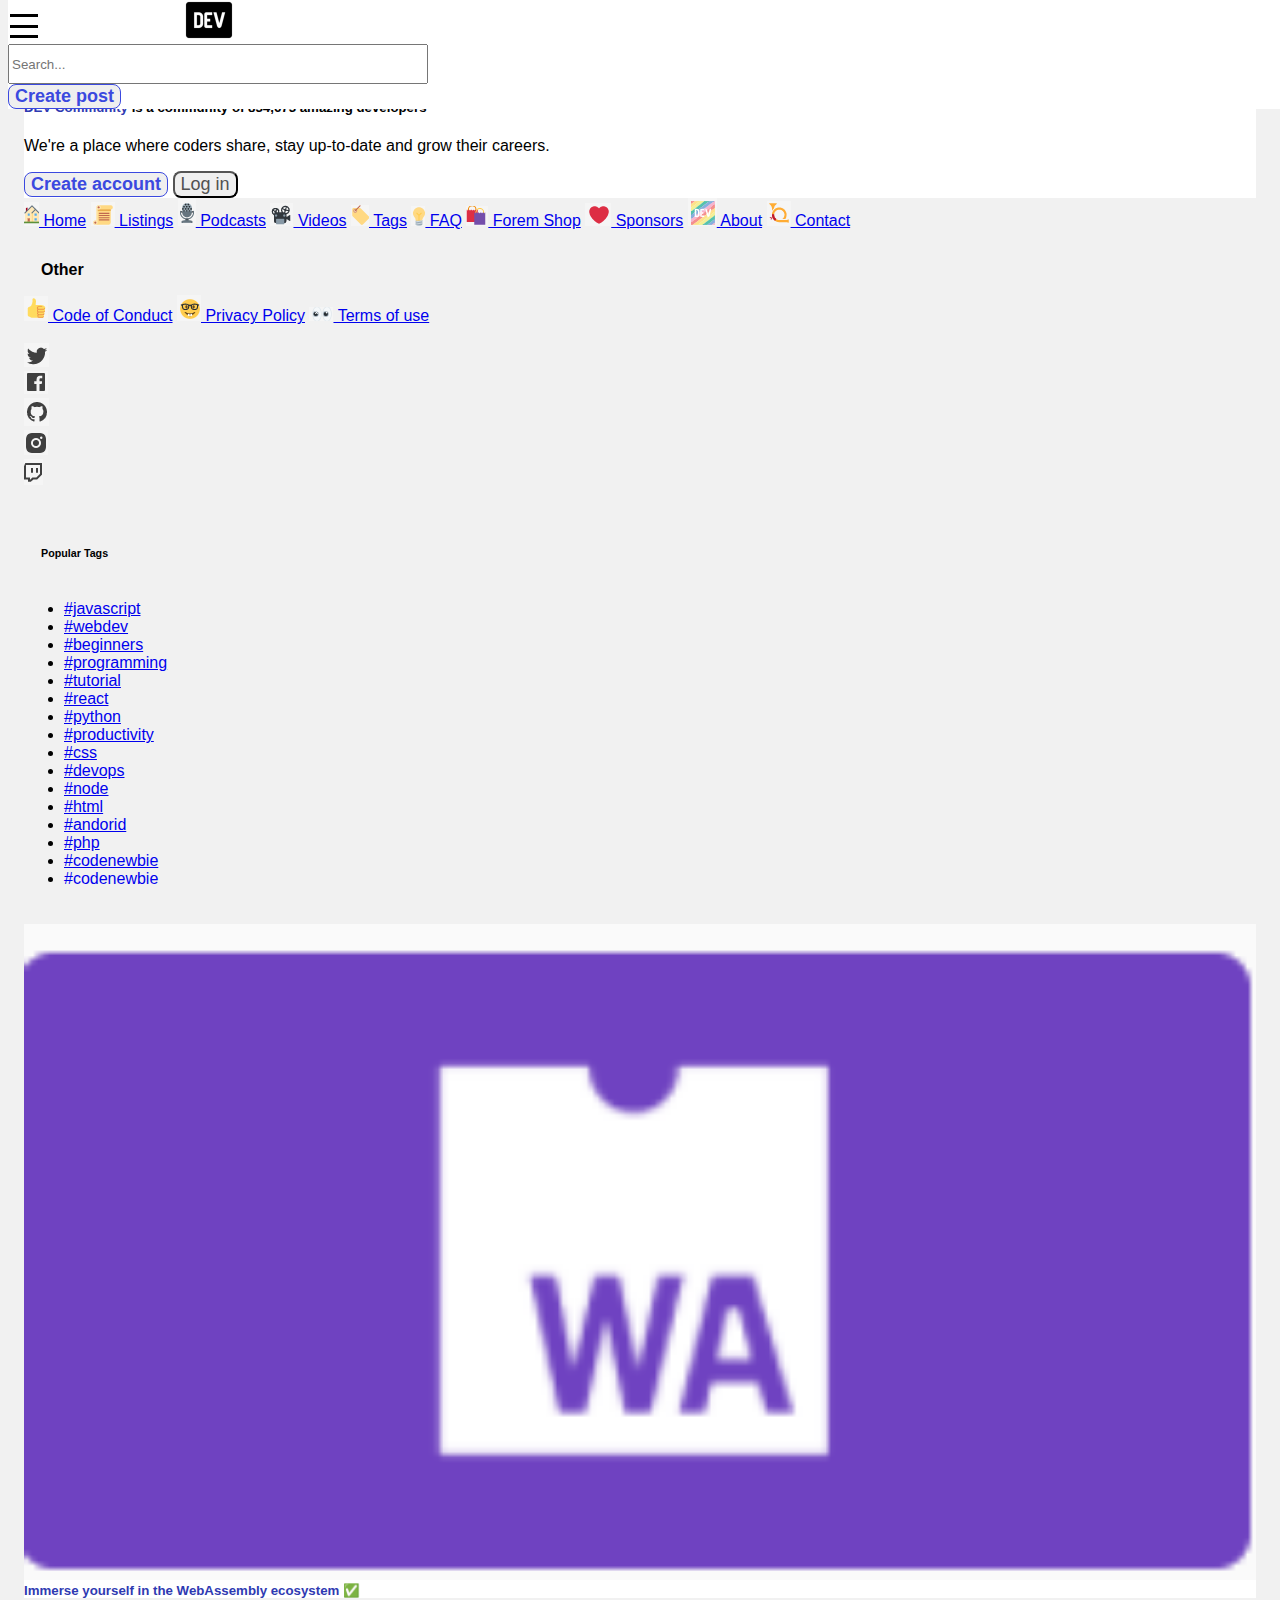
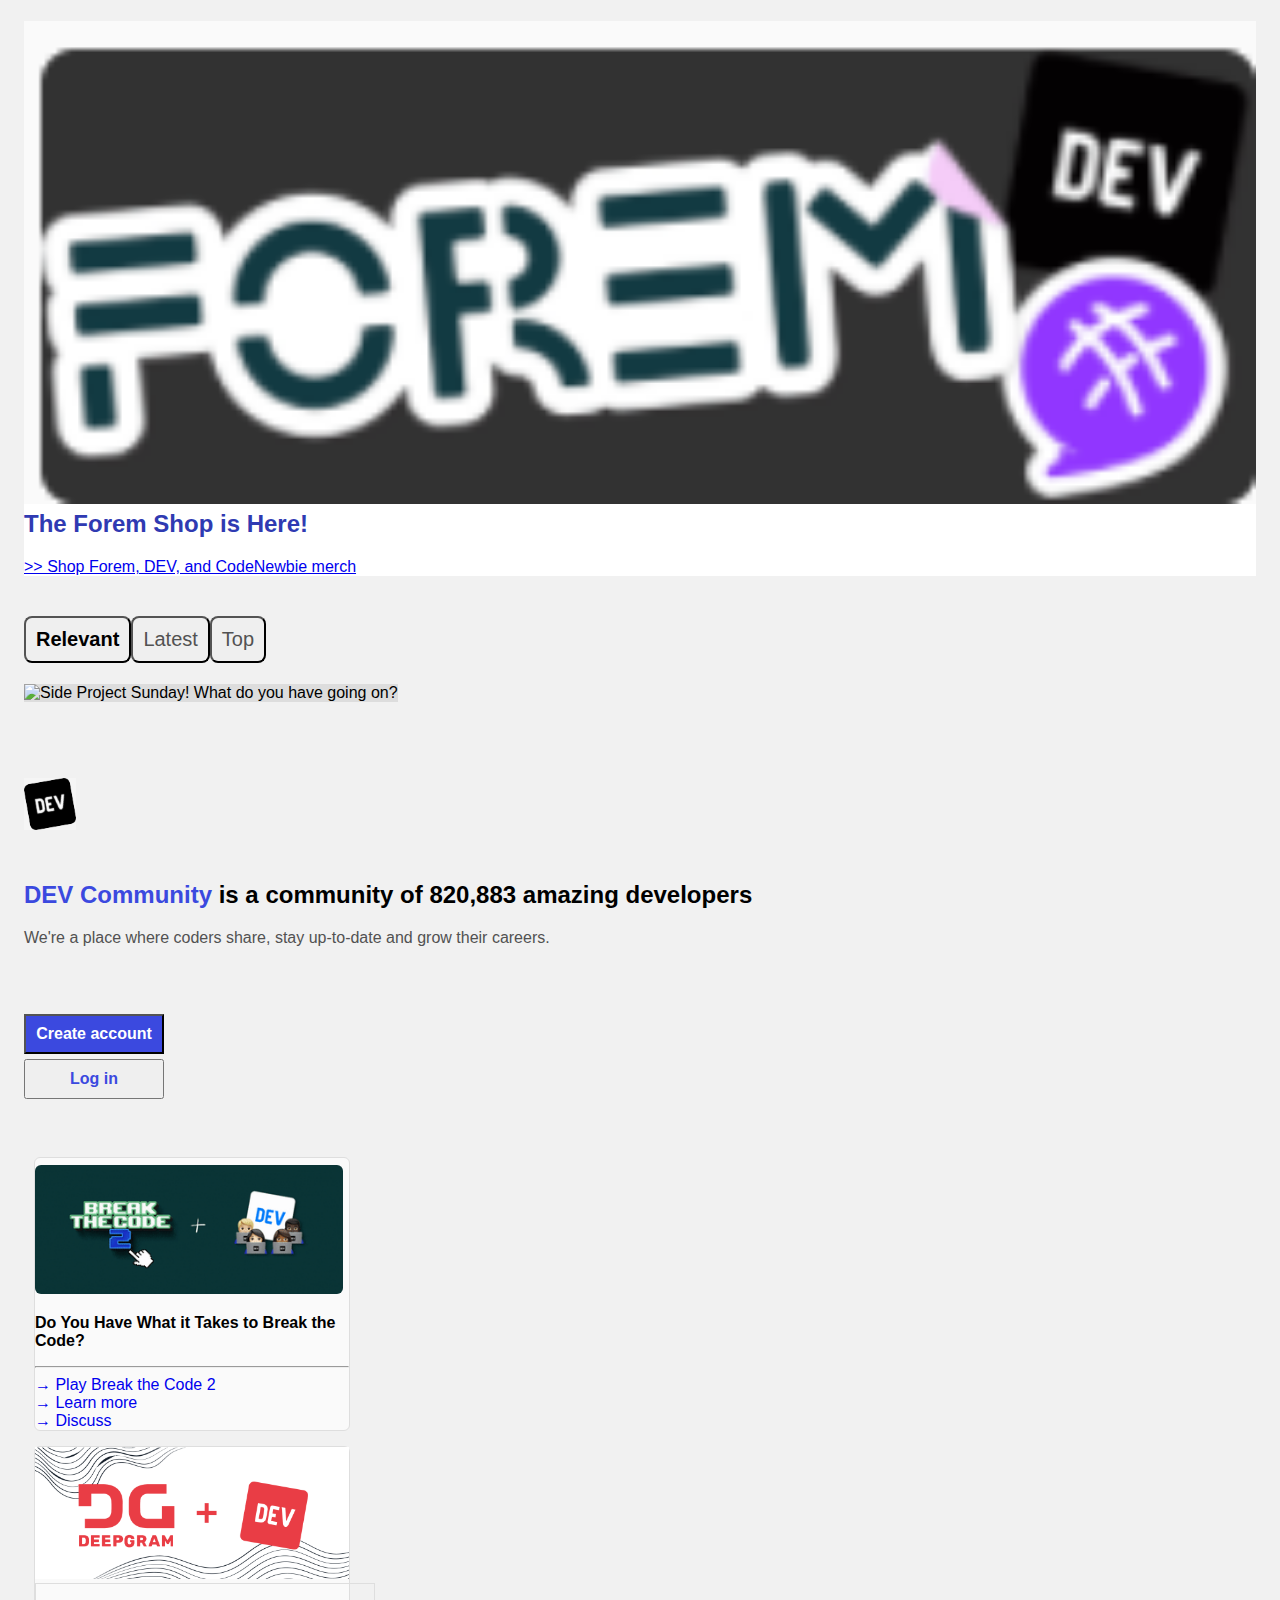
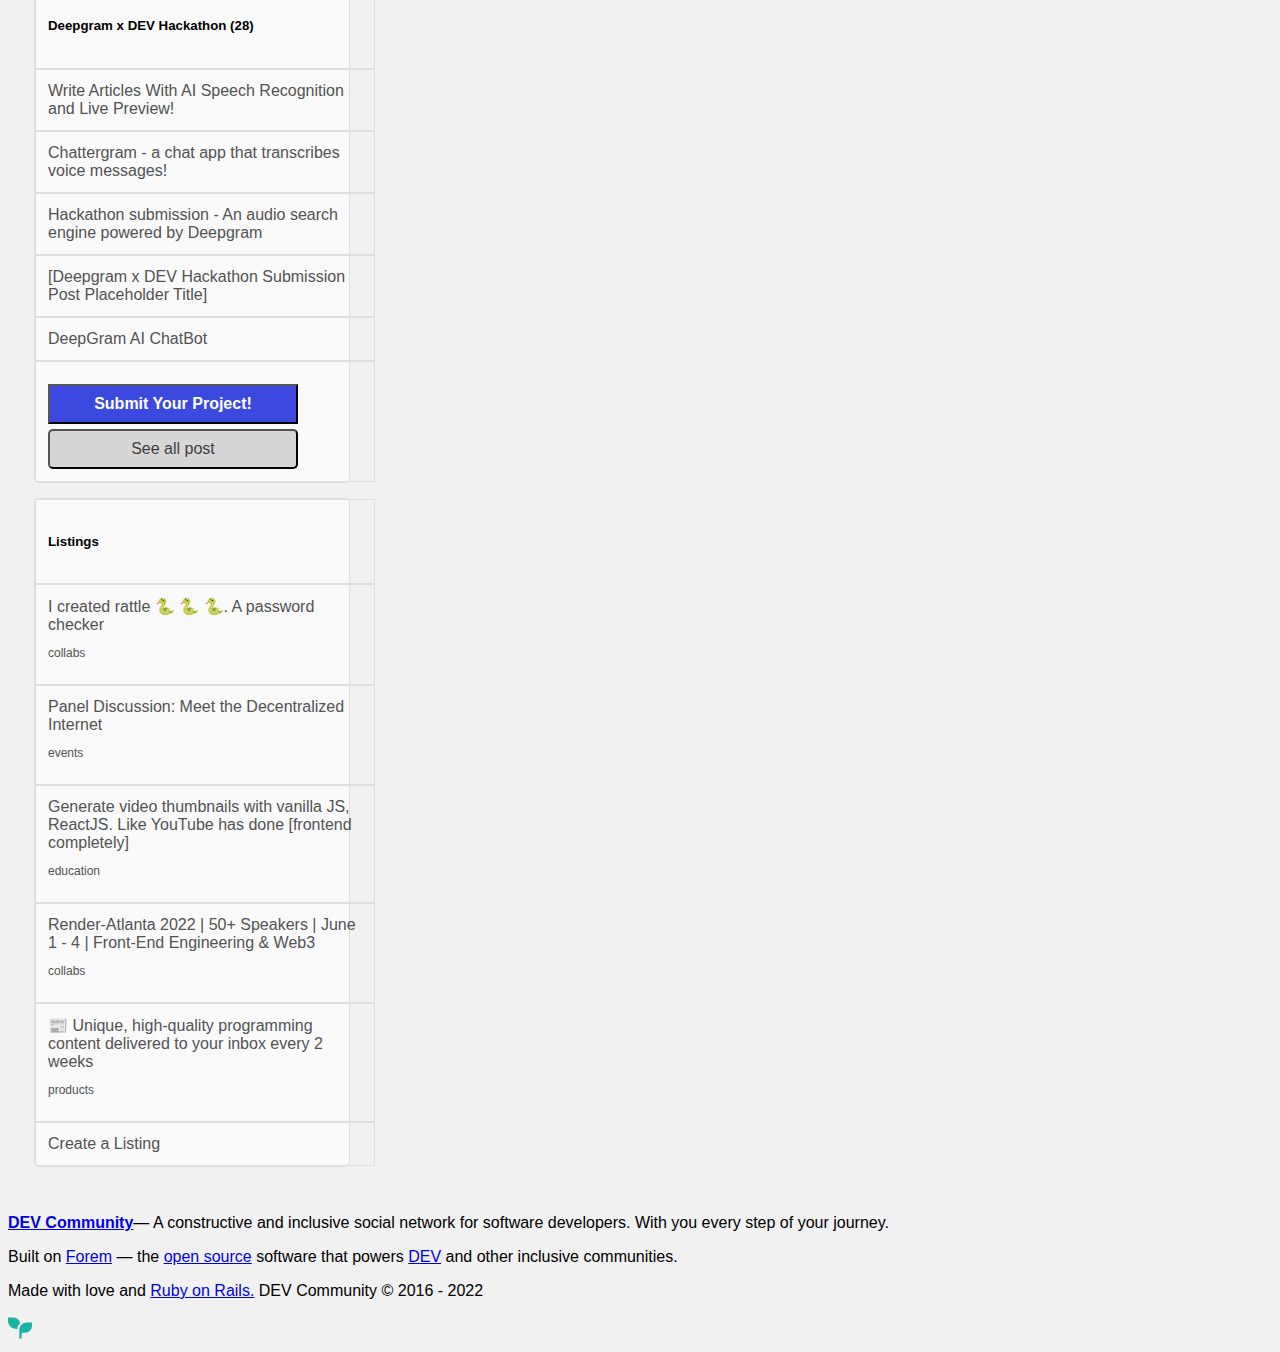
==== index.html @ ad84e65c "Ultimos cambios" ====
<!DOCTYPE html>
<html lang="es">

<head>
  <meta charset="UTF-8" />
  <meta http-equiv="X-UA-Compatible" content="IE=edge" />
  <meta name="viewport" content="width=device-width, initial-scale=1.0" />
  <link href="https://cdn.jsdelivr.net/npm/bootstrap@5.1.3/dist/css/bootstrap.min.css" rel="stylesheet"
    integrity="sha384-1BmE4kWBq78iYhFldvKuhfTAU6auU8tT94WrHftjDbrCEXSU1oBoqyl2QvZ6jIW3" crossorigin="anonymous" />
  <link rel="stylesheet" href="./css/styles.css" />
  <link rel="icon" type="image/x-icon"
    href="https://res.cloudinary.com/practicaldev/image/fetch/s--E8ak4Hr1--/c_limit,f_auto,fl_progressive,q_auto,w_32/https://dev-to.s3.us-east-2.amazonaws.com/favicon.ico">
  <title>DEV Community 👩‍💻👨‍💻</title>

</head>

<body>
  <header>
    <nav class="navbar navbar-default navbar-fixed-top">
      <div class="container-fluid">


        <a href="#"><img class="d-block d-sm-none" src="img/MenuHam.png"></a>
        <a class="navbar-brand" href="index.html"><img id="LogoNB" src="img/LogoNB.png"></a>

        <form class="d-flex me-auto">
          <input class="form-control d-none d-lg-block" id="FSearch" type="search" placeholder="Search..."
            aria-label="Search">
        </form>

        <form class="d-flex">
          <!-- <button id="LoginNB" class="btn FGray d-none d-xl-block" type="submit">Log in</button> -->
          <button id="CreatePost" class="btn FBold" type="button">Create post</button>
        </form>
      </div>
    </nav>
    <br><br>
  </header>


  <main class="container">
    <div class="row">
      <!--inicio Noemi-->
      <aside class="col col-3 d-none d-md-block">
        <!-- <div class="card w-75"> -->
        <br>
        <div class="p-2 mb-3  cardColor rounded">
          <div class="card-body">
            <h5 class="card-title">
              <a href="/" class="font-pcolor">
                <strong>DEV Community</strong></a>
              <strong>is a community of 834,673 amazing developers</strong>
            </h5>
            <p class="card-text">
              We're a place where coders share, stay up-to-date and grow their
              careers.
            </p>

            <div class="d-grid gap-2">
              <button id="CreateAs" class="btn FBold" type="submit">Create account</button>
              <button id="LoginNB" class="btn FGray" type="submit">Log in</button>
            </div>
          </div>
        </div>
        <nav class="nav flex-column">
          <a class="nav-link list-group-item-action SideIC" href="#"><img class="icon" src="./img/home.png"> Home</a>
          <a class="nav-link list-group-item-action SideIC" href="#"><img class="icon" src="./img/listings.png">
            Listings</a>
          <a class="nav-link list-group-item-action SideIC" href="#"><img class="icon" src="./img/podcasts.png">
            Podcasts</a>
          <a class="nav-link list-group-item-action SideIC" href="#"><img class="icon" src="./img/videos.png">
            Videos</a>
          <a class="nav-link list-group-item-action SideIC" href="#"><img class="icon" src="./img/tags.png"> Tags</a>
          <a class="nav-link list-group-item-action SideIC" href="#"><img class="icon" src="./img/FAQ.png"> FAQ</a>
          <a class="nav-link list-group-item-action SideIC" href="#"><img class="icon" src="./img/forem.png"> Forem
            Shop</a>
          <a class="nav-link list-group-item-action SideIC" href="#"><img class="icon" src="./img/sponsors.png">
            Sponsors</a>
          <a class="nav-link list-group-item-action SideIC" href="#"><img class="icon" src="./img/about.png"> About</a>
          <a class="nav-link list-group-item-action SideIC" href="#"><img class="icon" src="./img/contact.png">
            Contact</a>
        </nav>

        <nav class="nav flex-column">
          <p class="MTR"><strong>Other</strong></p>
          <a class="nav-link list-group-item-action SideIC" href="#"><img class="icon" src="./img/code_conduct.png">
            Code of Conduct</a>
          <a class="nav-link list-group-item-action SideIC" href="#"><img class="icon" src="./img/provacy-policy.png">
            Privacy Policy</a>
          <a class="nav-link list-group-item-action SideIC" href="#"><img class=" icon" src="./img/terms-of-use.png">
            Terms of use</a>
        </nav>
        <br>
        <div class="row d-flex justify-content-center">
          <div class="col-2 align-self-start">
            <li class="socialMedia"><img class="icon-sm" src="./img/twitter.png"><a href="#"></a></li>
          </div>
          <div class="col-2 align-self-center">
            <li class="socialMedia"><img class="icon-sm" src="./img/facebook.png"><a href="#"></a></li>
          </div>
          <div class="col-2 align-self-end">
            <li class="socialMedia"><img class="icon-sm" src="./img/git.png"><a href="#"></a></li>
          </div>
          <div class="col-2 align-self-end">
            <li class="socialMedia"><img class="icon-sm" src="./img/instagram.png"><a href="#"></a></li>
          </div>
          <div class="col-2 align-self-end">
            <li class="socialMedia"><img class="icon-sm" src="./img/twitch.png"><a href="#"></a></li>
          </div>
        </div>
        <br>

        <h6 class="MTR"><strong>Popular Tags</strong></h6>
        <div class="overflow list-group">
          <ul class="list-unstyled fw-normal pb-1 small">
            <li><a class="nav-link list-group-item-action SideIC" href="#">#javascript</a></li>
            <li><a class="nav-link list-group-item-action SideIC" href="#">#webdev</a></li>
            <li><a class="nav-link list-group-item-action SideIC" href="#">#beginners</a></li>
            <li><a class="nav-link list-group-item-action SideIC" href="#">#programming</a></li>
            <li><a class="nav-link list-group-item-action SideIC" href="#">#tutorial</a></li>
            <li><a class="nav-link list-group-item-action SideIC" href="#">#react</a></li>
            <li><a class="nav-link list-group-item-action SideIC" href="#">#python</a></li>
            <li><a class="nav-link list-group-item-action SideIC" href="#">#productivity</a></li>
            <li><a class="nav-link list-group-item-action SideIC" href="#">#css</a></li>
            <li><a class="nav-link list-group-item-action SideIC" href="#">#devops</a></li>
            <li><a class="nav-link list-group-item-action SideIC" href="#">#node</a></li>
            <li><a class="nav-link list-group-item-action SideIC" href="#">#html</a></li>
            <li><a class="nav-link list-group-item-action SideIC" href="#">#andorid</a></li>
            <li><a class="nav-link list-group-item-action SideIC" href="#">#php</a></li>
            <li><a class="nav-link list-group-item-action SideIC" href="#">#codenewbie</a></li>
            <li><a class="nav-link list-group-item-action SideIC" href="#">#codenewbie</a></li>
            <li><a class="nav-link list-group-item-action SideIC" href="#">#aws</a></li>
            <li><a class="nav-link list-group-item-action SideIC" href="#">#typescript</a></li>
            <li><a class="nav-link list-group-item-action SideIC" href="#">#android</a></li>
            <li><a class="nav-link list-group-item-action SideIC" href="#">#java</a></li>
            <li><a class="nav-link list-group-item-action SideIC" href="#">#github</a></li>
            <li><a class="nav-link list-group-item-action SideIC" href="#">#news</a></li>
            <li><a class="nav-link list-group-item-action SideIC" href="#">#php</a></li>
            <li><a class="nav-link list-group-item-action SideIC" href="#">#testing</a></li>
            <li><a class="nav-link list-group-item-action SideIC" href="#">#linux</a></li>
            <li><a class="nav-link list-group-item-action SideIC" href="#">#security</a></li>
            <li><a class="nav-link list-group-item-action SideIC" href="#">#showdev</a></li>
            <li><a class="nav-link list-group-item-action SideIC" href="#">#go</a></li>
            <li><a class="nav-link list-group-item-action SideIC" href="#">#cloud</a></li>
            <li><a class="nav-link list-group-item-action SideIC" href="#">#database</a></li>
          </ul>
          </nav>
        </div>
        <br>
        <div class="p-2 mb-3  cardColor rounded">
          <div class="card-body">
            <h5 class="card-title">
              <img class="aside-image" src="./img/wa.png">
              <a href="/" class="font-pcolor"><strong>Immerse yourself in the WebAssembly ecosystem ✅</strong></a>
            </h5>
          </div>
        </div>

        <div class="p-2 mb-3  cardColor rounded">
          <div class="card-body">
            <h2 class="card-subtitle">
              <img class="aside-image" src="./img/forem-dev.png">
              <a href="/" class="font-pcolor"><strong>The Forem Shop is Here!</strong></a>
            </h2>
            <a href="https://shop.forem.com">&gt;&gt; Shop Forem, DEV, and CodeNewbie merch</a>
          </div>
        </div>



      </aside>
      <!--FIN Noemi-->

      <!--Inicio Luis-->
      <div class="col col-xl-6 col-md-9 col-sm-12">

        <div class="row"><br></div>

        <!-- Botones superiores -->
        <div class="row">
          <div class="Top3">

            <button type="button" class="btn btn-sm FBold MenuTop">Relevant</button>
            <button type="button" class="btn btn-sm FGray MenuTop">Latest</button>
            <button type="button" class="btn btn-sm FGray MenuTop">Top</button>
          </div>
        </div>

        <div class="row">

          <img class="crayons-article__cover__image__feed" src="https://res.cloudinary.com/practicaldev/image/fetch/s--l4o-eB16--/c_imagga_scale,f_auto,fl_progressive,h_420,q_auto,w_1000/https://dev-to-uploads.s3.amazonaws.com/uploads/articles/s2o4euozdm7cgdyhd321.png" width="650" height="275" alt="Side Project Sunday! What do you have going on?" style="background-color: rgb(221, 221, 221);">
        </div>

        
        <!-- Fin Botones superiores -->
      <!--Inicio Listar post desde firebase-->
        <div class="row" id="post-card-author">  
        </div>
        <!--Fin Listar post desde firebase-->

        <div class="row"><br><br></div>

        <div class="row">
          <div id="LogoT"><img id="LogoTilt" src="img/LogoTilt.png" /></div>
          <div id="TextJoin">
            <h2 class="FBold"><a href="#" class="LinkBlue">DEV Community</a> is a community of 820,883 amazing
              developers</h2>
            <p class="FGray">We're a place where coders share, stay up-to-date and grow their careers.</p>
          </div>
        </div>

        <div class="row justify-content-center">
          <button type="button" class="btn btn-sm CreateA">Create account</button>
        </div>

        <div class="row justify-content-center">
          <button type="button" class="btn btn-sm" id="Login">Log in</button>
        </div>      
      </div>
   

      <!-- Sidebar Derecho -->
      <aside class="col col-3 d-none d-xl-block">
        <div class="row"><br></div>

        <div class="row">
          <div class="Box">
            <img id="Animation" src="img/Animation.gif">
            <p class="FBold">Do You Have What it Takes to Break the Code?</p>
            <hr>
            <a href="#" class="LinksAnimation"> → Play Break the Code 2 </a><br>
            <a href="#" class="LinksAnimation"> → Learn more </a><br>
            <a href="#" class="LinksAnimation"> → Discuss </a>
          </div>
        </div>

        <div class="row">
          <div class="Box2">
            <div><img id="Deepgram" src="img/Deepgram.png"></div>
            <div class="BoxDiv">
              <h5 class="FBold"><a id="LinkDeepgram" href="#">Deepgram x DEV Hackathon (28)</a></h5>
            </div>
            <div class="BoxDivW"><a id="LinksBoxes" href="#">Write Articles With AI Speech Recognition and Live
                Preview!</a></div>
            <div class="BoxDivW"><a id="LinksBoxes" href="#"> Chattergram - a chat app that transcribes voice messages!
              </a></div>
            <div class="BoxDivW"><a id="LinksBoxes" href="#"> Hackathon submission - An audio search engine powered by
                Deepgram </a></div>
            <div class="BoxDivW"><a id="LinksBoxes" href="#"> [Deepgram x DEV Hackathon Submission Post Placeholder
                Title] </a></div>
            <div class="BoxDivW"><a id="LinksBoxes" href="#"> DeepGram AI ChatBot </a></div>
            <div class="BoxDiv">
              <div class="row justify-content-center">
                <button type="button" class="btn btn-sm CreateA BtnSide">Submit Your Project!</button>
                <button type="button" class="btn btn-sm Save BtnSide">See all post</button>
              </div>
            </div>
          </div>
        </div>

        <div class="row">
          <div class="Box2">
            <div class="BoxDiv">
              <h5 class="FBold">Listings</h5>
            </div>
            <div class="BoxDivW"><a id="LinksBoxes" href="#"> I created rattle 🐍 🐍 🐍. A password checker </a>
              <p class="FGray FS12">collabs</p>
            </div>
            <div class="BoxDivW"><a id="LinksBoxes" href="#"> Panel Discussion: Meet the Decentralized Internet </a>
              <p class="FGray FS12">events</p>
            </div>
            <div class="BoxDivW"><a id="LinksBoxes" href="#"> Generate video thumbnails with vanilla JS, ReactJS. Like
                YouTube has done [frontend completely] </a>
              <p class="FGray FS12">education</p>
            </div>
            <div class="BoxDivW"><a id="LinksBoxes" href="#"> Render-Atlanta 2022 | 50+ Speakers | June 1 - 4 |
                Front-End Engineering & Web3 </a>
              <p class="FGray FS12">collabs</p>
            </div>
            <div class="BoxDivW"><a id="LinksBoxes" href="#"> 📰 Unique, high-quality programming content delivered to
                your inbox every 2 weeks </a>
              <p class="FGray FS12">products</p>
            </div>
            <div class="BoxDivW"><a id="LinksBoxes" href="#"> Create a Listing </a></div>
          </div>
        </div>
      </aside>


  </main>
  <footer>
    <div class="text-center">
      <p><a href="#"><strong>DEV Community</strong></a>— A constructive and inclusive social network for software
        developers. With you every step of your journey.</p>
      <p>Built on <a href="#">Forem</a> — the <a href="#">open source</a> software that powers <a href="#">DEV</a> and
        other inclusive communities.
      <p>

      <p>Made with love and <a href="#">Ruby on Rails.</a> DEV Community © 2016 - 2022</p>
      <a href="https://www.forem.com" target="_blank" rel="noopener"
        class="c-link c-link c-link--block c-link--icon-alone self-center">
        <svg xmlns="http://www.w3.org/2000/svg" width="24" height="24" viewBox="0 0 24 24" fill="none" role="img"
          aria-labelledby="aff04csncdppa2q3rqa1xhrzpj10kjwt" class="crayons-icon crayons-icon--default c-link__icon">
          <title id="aff04csncdppa2q3rqa1xhrzpj10kjwt">Forem logo</title>
          <g clip-path="url(#clip0)" fill="#1AB3A6">
            <path
              d="M4.603 1.438a8.056 8.056 0 017.643 5.478 8.543 8.543 0 00-3.023 5.968H8.054C3.606 12.884 0 9.296 0 4.87V1.468a.03.03 0 01.03-.03h4.573zM23.97 6.515a.03.03 0 01.03.03v2.833c0 4.11-3.354 7.442-7.491 7.442h-2.881v5.726h-2.305V14.53l.022-1.145c.294-3.843 3.526-6.87 7.469-6.87h5.155z">
            </path>
          </g>
          <defs>
            <clipPath id="clip0">
              <path fill="#fff" d="M0 0h24v24H0z"></path>
            </clipPath>
          </defs>
        </svg>

      </a>
  </footer>
  </div>


  <script src="https://cdn.jsdelivr.net/npm/bootstrap@5.1.3/dist/js/bootstrap.bundle.min.js"
    integrity="sha384-ka7Sk0Gln4gmtz2MlQnikT1wXgYsOg+OMhuP+IlRH9sENBO0LRn5q+8nbTov4+1p"
    crossorigin="anonymous"></script>
    <script src="./js/readPosts.js"></script>
    <script src="./js/base.js"></script>
</body>

</html>
---- css/styles.css ----
*{
    font-family: "Roboto", sans-serif;
}

.container{
    /* outline: solid red; */
    padding: 1em;
    min-width:570px;
    width: auto !important;
    width:570px;
}

body{
    background-color: rgb(241 241 241);
}

/* EStilos de NavBar */
.navbar{
    background-color: #ffffff;
    position:fixed;
    width:100%;
    z-index: 1000000;
    top:0;
}

#LogoNB{
    width: 50px;
    margin-left: 140px;
}

#FSearch{
    width: 420px;
    height: 40px;
}

#LoginNB{
    border-radius: 8px;
    font-size: 18px;
    margin-right: 8px;
}

#LoginNB:hover{
    background-color: #ebecfc;
    color: #3b49df;
    text-decoration: underline;
}

#CreatePost{
    border: 1px solid #3b49df;
    border-radius: 8px;
    font-size: 18px;
    color: #3b49df;
    margin-right: 150px;
}

@media (min-width: 570px){
    #CreatePost{
        border: 1px solid #3b49df;
        border-radius: 8px;
        font-size: 18px;
        color: #3b49df;
        margin-right: 0px;
    }
}

#CreatePost:hover{
    background-color:#3b49df ;
    color: #ffffff;
    text-decoration: underline;
}

.Top3{
    width: 632px;
    height: 90px;
    display: flex;
    flex-direction: row;
    flex-wrap: wrap;
    align-items: center;
}

.MenuTop{
    border-radius: 8px;
    padding: 10px;
    font-size: 20px;
}

.MenuTop:hover{
    background-color: #ffffff;
    color: #3b49df;
}

.FBold{
    font-weight: bold;
}

.FGray{
    color: #525252;
}

#ImgTop{
    /* width: 655px; */
    padding: 0px;
}

.card{
    width: 100%;
    min-height: 100px;
    background-color: #ffffff;
    border: 1px solid #dedede;
    border-radius: 8px;
    display: flex;
    flex-direction: column;
    padding: 10px;
    align-items: center;
    margin-bottom: 7px;
}

.CardHead{
    width: 95%;
    height: 35px;
    display: flex;
    flex-direction: row;
}

.ImgTmb{
    width: 35px;
    height: 35px;
    border-radius: 20px;
    border: 1px solid #dedede;
}

.CardTitleHead{
    width: 450px;
    height: 35px;
    padding-left: 7px;
}

.Name{
    font-size: 14px;
    font-weight: bold;
}

.FS12{
    font-size: 12px;
}

.CardBody, .CardFoot{
    margin-top: 10px;
    width: 85%;
}

.ArticleName{
    font-size: 28px;
    font-weight: bold;
}

.LinkArticle{
    text-decoration: none;
    color: #000000;
}

.LinkArticle:hover{
    color: #3b49df;
}

.Hashtags{
    margin-top: 7px;
}

.LinksHashtags{
    text-decoration: none;
    font-size: 14px;
    background-color: #ffffff;
    border: 1px solid #ffffff;
    padding: 3px;
    border-radius: 5px;
}

.LinksHashtags:hover{
    background-color: #ebecfc;
    border: 1px solid #c4c6f6;
}

.CardFoot{
    display: flex;
    flex-direction: row;
    align-items: center;
}

.Reactions{
    height: 20px;
    padding-left: 5px;
    padding-right: 5px;
}

.LinkReactions{
    padding: 3px;
    border-radius: 5px;
    font-size: 13px;
}

.LinkReactions:hover{
    background-color: #f6f6f6;
}

.Spacer{
    height: 20px;
    width: 180px;
}

.Save{
    padding: 3px 10px 3px 10px;
    border-radius: 5px;
    background-color: #d6d6d6;
    color: #3d3d3d;
    font-size: 16px;
}

.Save:hover{
    background-color: #bdbdbd;
    color: #090909;
}

#LogoTilt{
    padding-top: 40px;
    width: 52px;
}

#LogoT{
    width: 80px;
    height: 123px;
}

#TextJoin{
    /* width: 573px; */
    width: 100%;
    height: 123px;
}

.LinkBlue{
    text-decoration: none;
    color: #3b49df;
}

.CreateA{
    width: 140px;
    height: 40px;
    background-color: #3b49df;
    color: #ffffff;
    font-weight: bold;
    font-size: 16px;
    margin-top: 10px;
    margin-bottom: 5px;
}

.CreateA:hover{
    background-color: #2f3ab2;
    color: #ffffff;
}

#Login{
    width: 140px;
    height: 40px;
    color: #3b49df;
    font-weight: bold;
    font-size: 16px;
    margin-bottom: 40px;
}

#Login:hover{
    background-color: #ececec;
}


#Animation{
    margin-top: 7px;
    width: 98%;
    /* width: 283px;
    max-width: 283px;
    height: auto; */
    border-radius: 6px;
    background-color: #fafafa;
}

.Box{
    background-color: #fafafa;
    border-radius: 6px;
    border: 1px solid #dedede;
    margin-bottom: 15px;
    width: 314px;
    margin-left: 10px;
}

.LinksAnimation{
    text-decoration: none;
}

.Box2{
    background-color: #fafafa;
    border-radius: 6px;
    border: 1px solid #dedede;
    margin-bottom: 15px;
    padding: 0px;
    width: 314px;
    margin-left: 10px;
}

#Deepgram{
    /* width: 314px; */
    width: 100%;
}

#LinkDeepgram{
    color: #000000;
    text-decoration: none;
}

#LinkDeepgram:hover{
    color: #3b49df;
}

.BoxDiv{
    border: 1px solid #dedede;
    padding: 12px;
    /* width: 314px; */
    width: 100%;
}

.BoxDivW{
    border: 1px solid #dedede;
    padding: 12px;
    /* width: 314px; */
    width: 100%;
}

.BoxDivW>a{
    text-decoration: none;
    color:#525252;
}

.BoxDivW:hover{
    background-color: #ffffff;
}

.BoxDivW:hover>a{
    color: #3b49df;
}

.BtnSide{
    width: 250px;
    height: 40px;
}

/* Estilos side y footer */

.cardColor{
    background-color: white;
}

.socialMedia {
    display: inline;
  }

  .overflow {
    overflow: scroll;
    width: 300px;
    height: 300px;
  } 
  
  .list-group-item:hover {
    background-color: rgb(47 58 178);
  }

  .font-pcolor{
    color: rgb(47 58 178);
    text-decoration: none;
  }

  .aside-image {
    width: 100%;
}

.bd-subnavbar{
    position:sticky;
    top: 0;
}

#CreateAs{
    border: 1px solid #3b49df;
    border-radius: 8px;
    font-size: 18px;
    color: #3b49df;
    /* margin-right: 150px;*/
} 

#CreateAs:hover{
    background-color:#3b49df ;
    color: #ffffff;
    text-decoration: underline;
}

.MTR{
    padding-left: 17px;
    padding-top: 15px;
}

.SideIC{
    border-radius: 6px;
}

.SideIC:hover{
    background-color: #e2e3f3;
    color: #2f3ab2;
    text-decoration: underline;
}

/* Blog */

.BtnIcono{
    padding: 4px;
    border-radius: 30px;
    margin-top: 20px;
    margin-bottom: 4px;
    border: 0px;
}

.BtnIcono:hover{
    background-color: #bbbffa;
}

.SideIconos{
    display: flex;
    flex-direction: column;
    align-items: center;
}

#BorderDecoration{
    border-top: 30px solid #0098e0;
}

#CardUser{
    display: flex;
    flex-direction: row;
}

#mainBlogPost{
    width: 70%;
}






/* temporales */

/* .row{
    border: 1px solid gray;
}

.col{
    border: 1px solid blue;
}

.Border{
    border: 1px solid rgb(197, 36, 36);

}

.container{
    outline: solid red;
    padding: 1em;
}

.Fill{
    background-color: chocolate;
} */
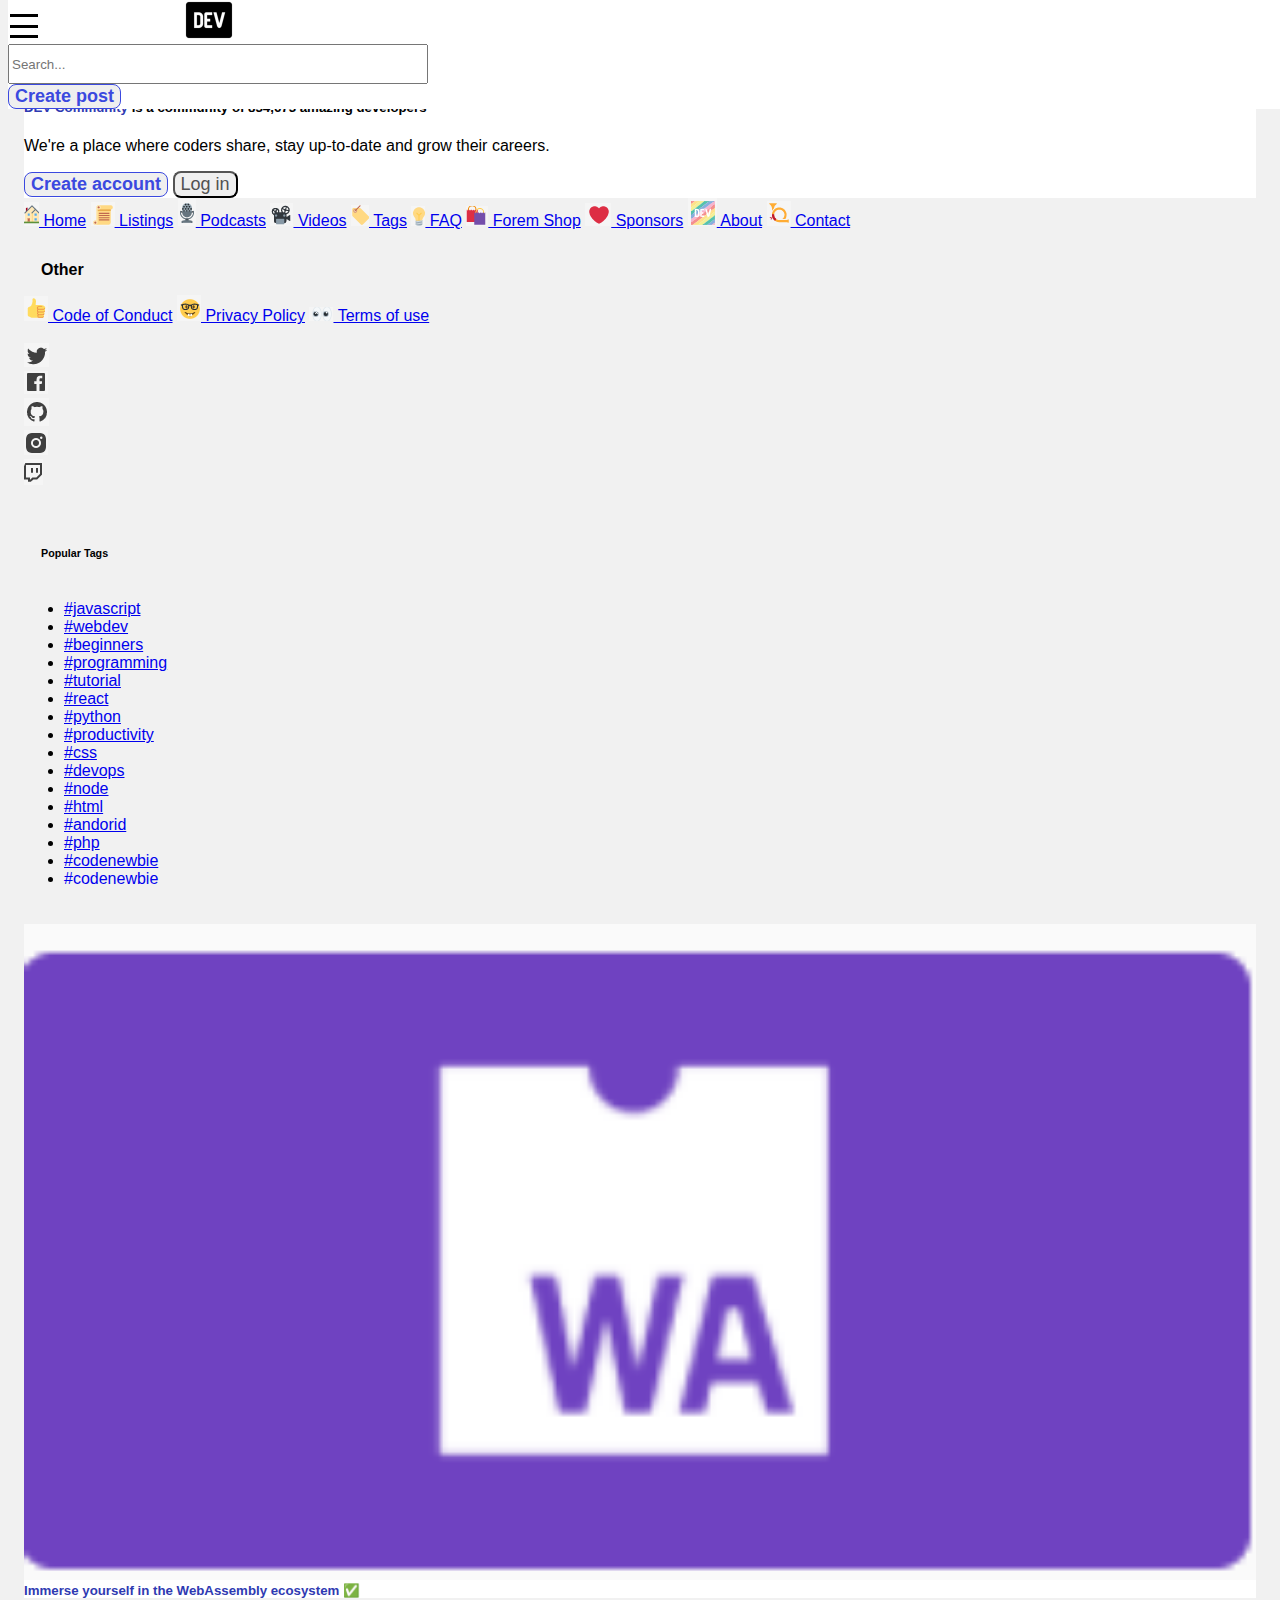
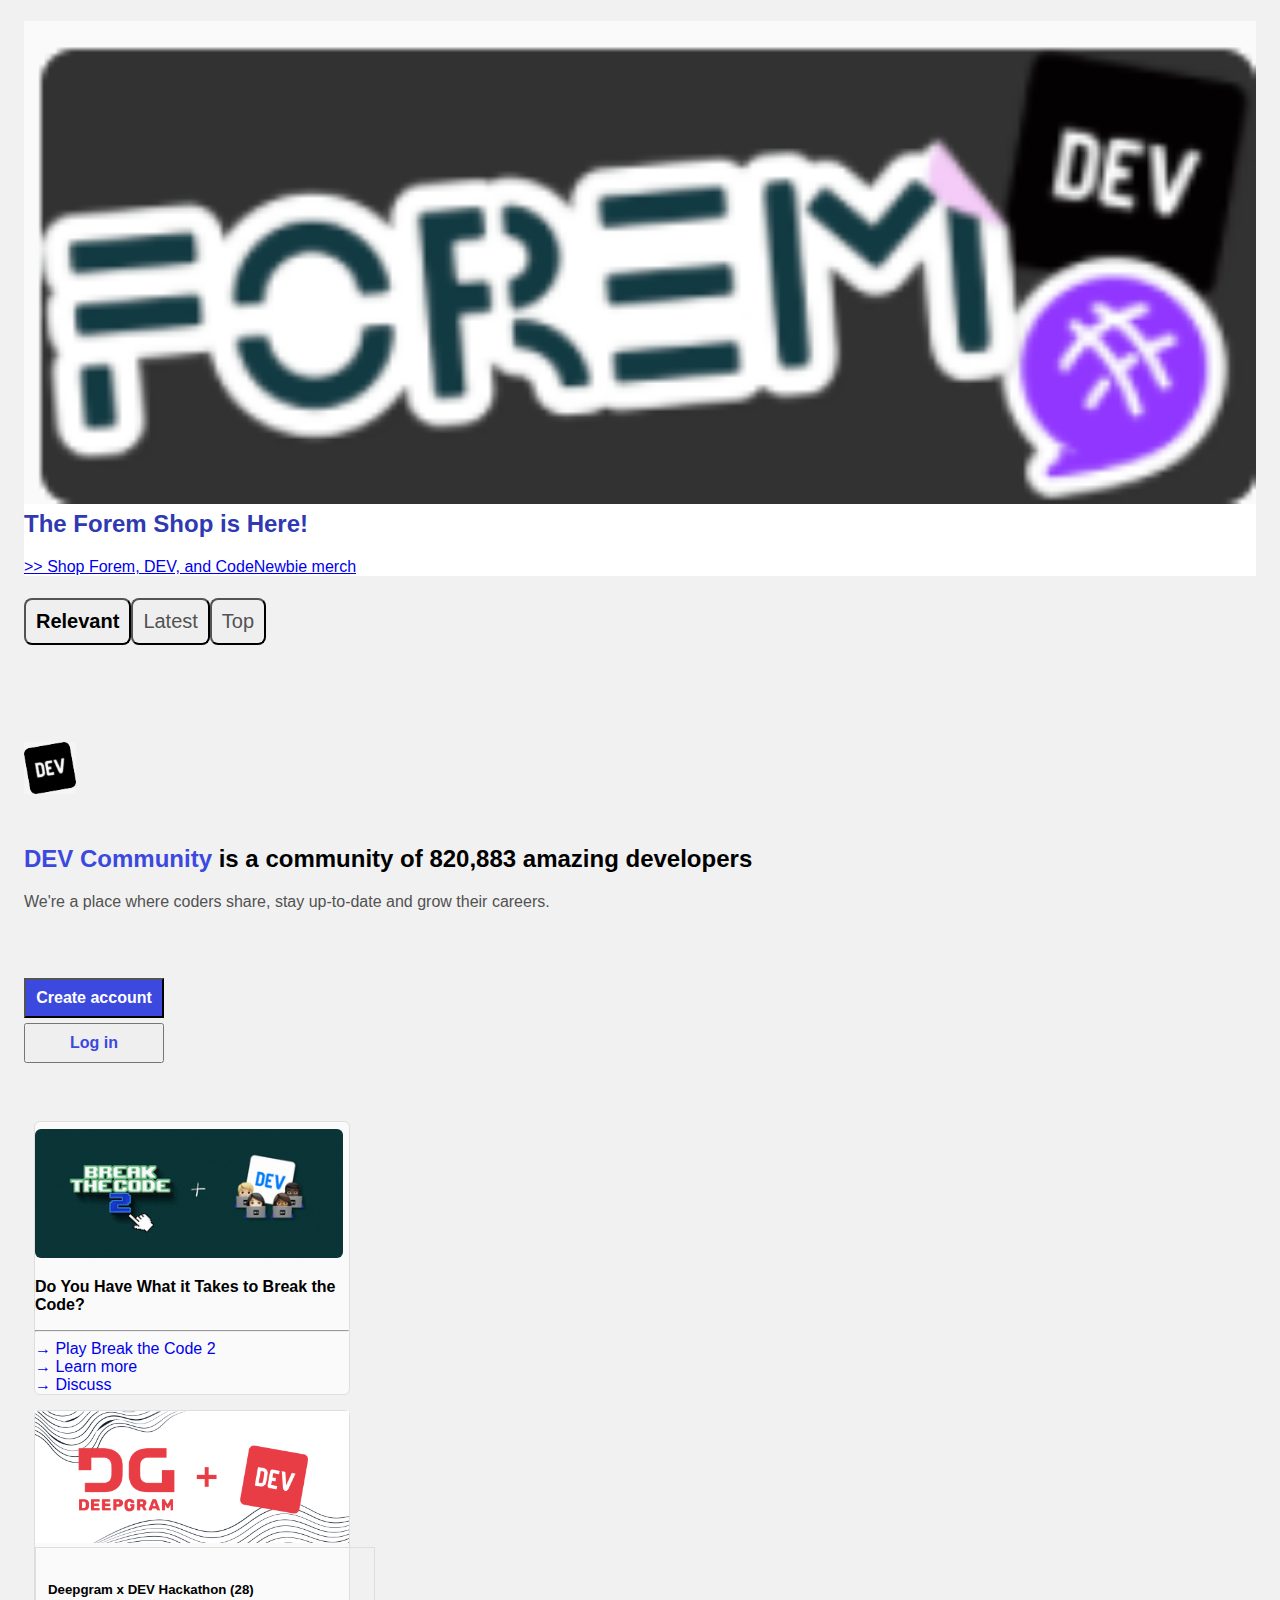
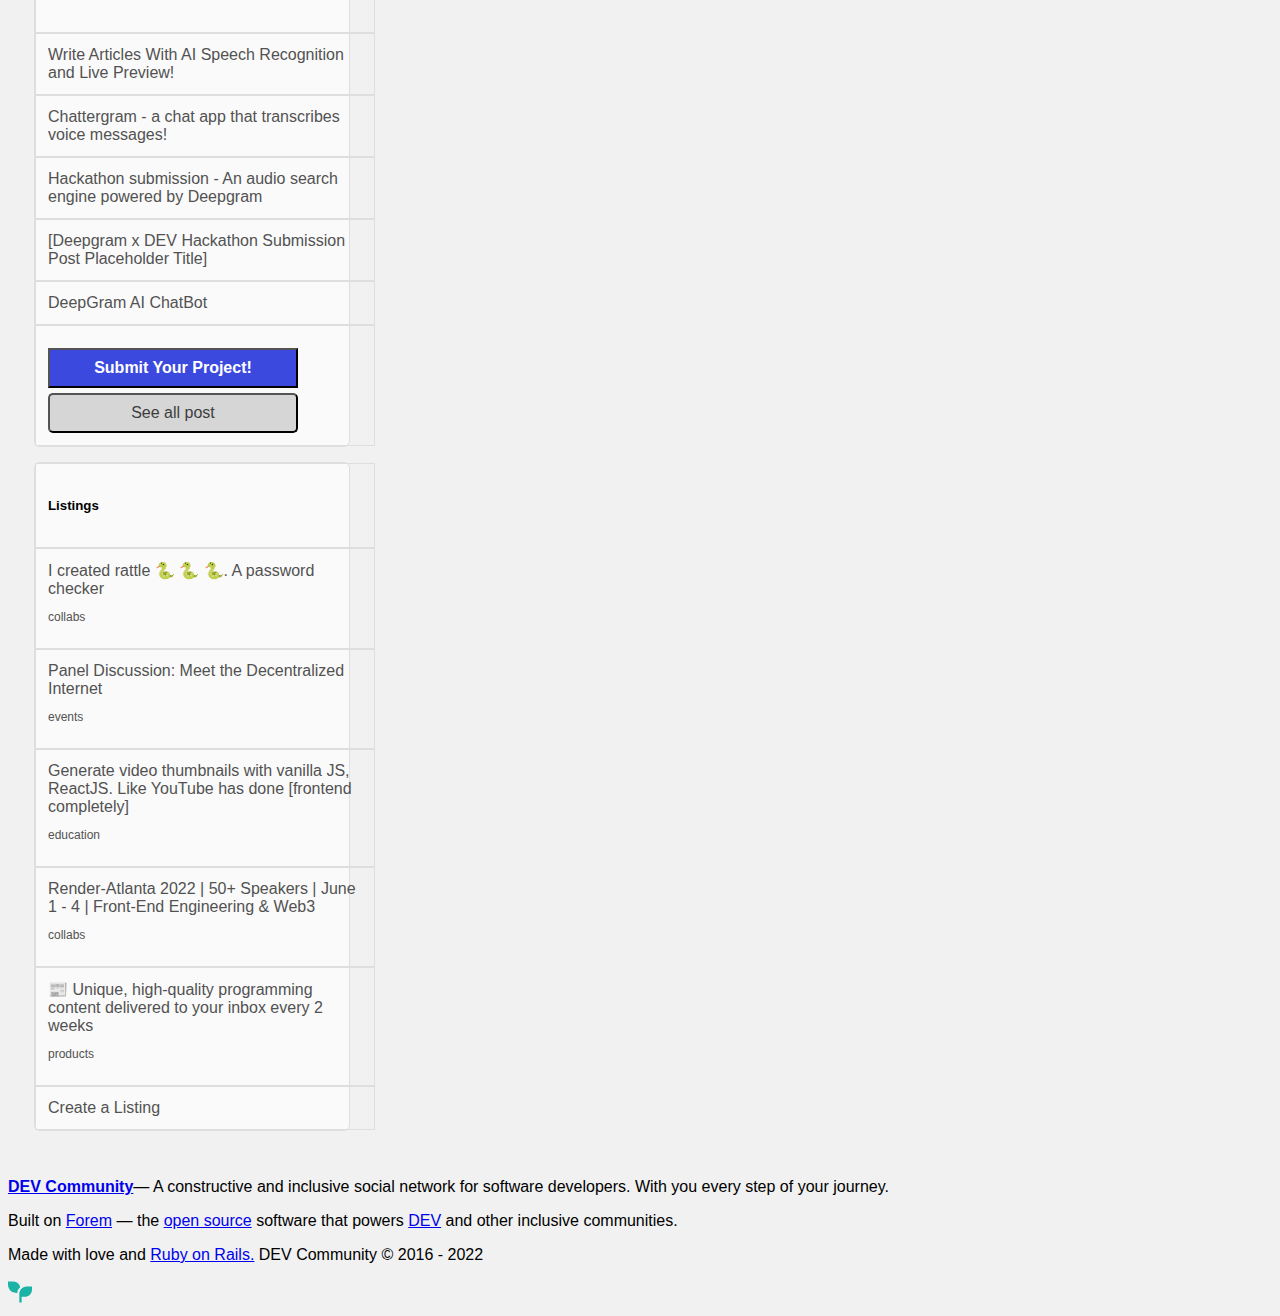
==== commit b8d8aa0a: "show image from first post" ====
--- a/index.html
+++ b/index.html
@@ -174,7 +174,7 @@
       <!--Inicio Luis-->
       <div class="col col-xl-6 col-md-9 col-sm-12">
 
-        <div class="row"><br></div>
+        
 
         <!-- Botones superiores -->
         <div class="row">
@@ -186,10 +186,10 @@
           </div>
         </div>
 
-        <div class="row">
+    <!--     <div class="row">
 
           <img class="crayons-article__cover__image__feed" src="https://res.cloudinary.com/practicaldev/image/fetch/s--l4o-eB16--/c_imagga_scale,f_auto,fl_progressive,h_420,q_auto,w_1000/https://dev-to-uploads.s3.amazonaws.com/uploads/articles/s2o4euozdm7cgdyhd321.png" width="650" height="275" alt="Side Project Sunday! What do you have going on?" style="background-color: rgb(221, 221, 221);">
-        </div>
+        </div> -->
 
         
         <!-- Fin Botones superiores -->
--- a/css/styles.css
+++ b/css/styles.css
@@ -115,6 +115,11 @@
     margin-bottom: 7px;
 }
 
+#post-card-author .card:nth-of-type(1)
+{
+    border-top-left-radius: 0;
+    border-top-right-radius: 0;
+}
 .CardHead{
     width: 95%;
     height: 35px;
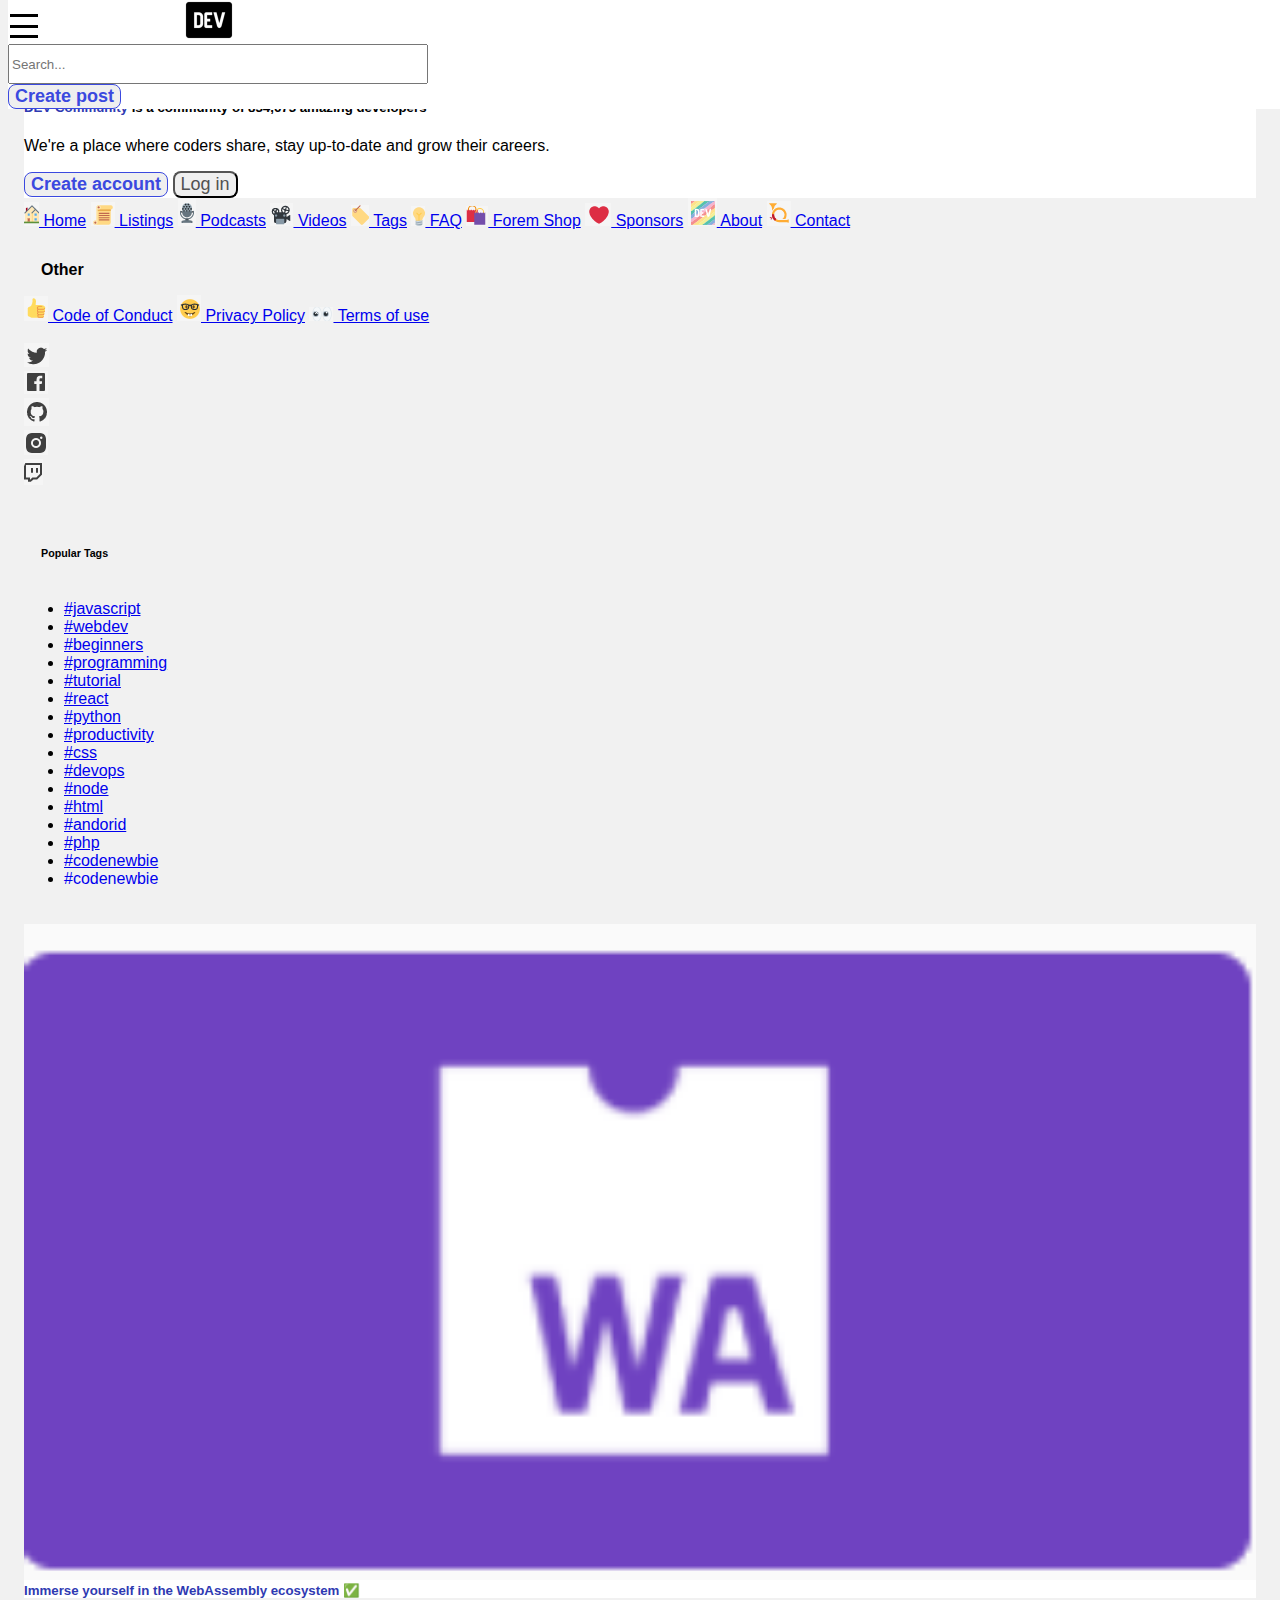
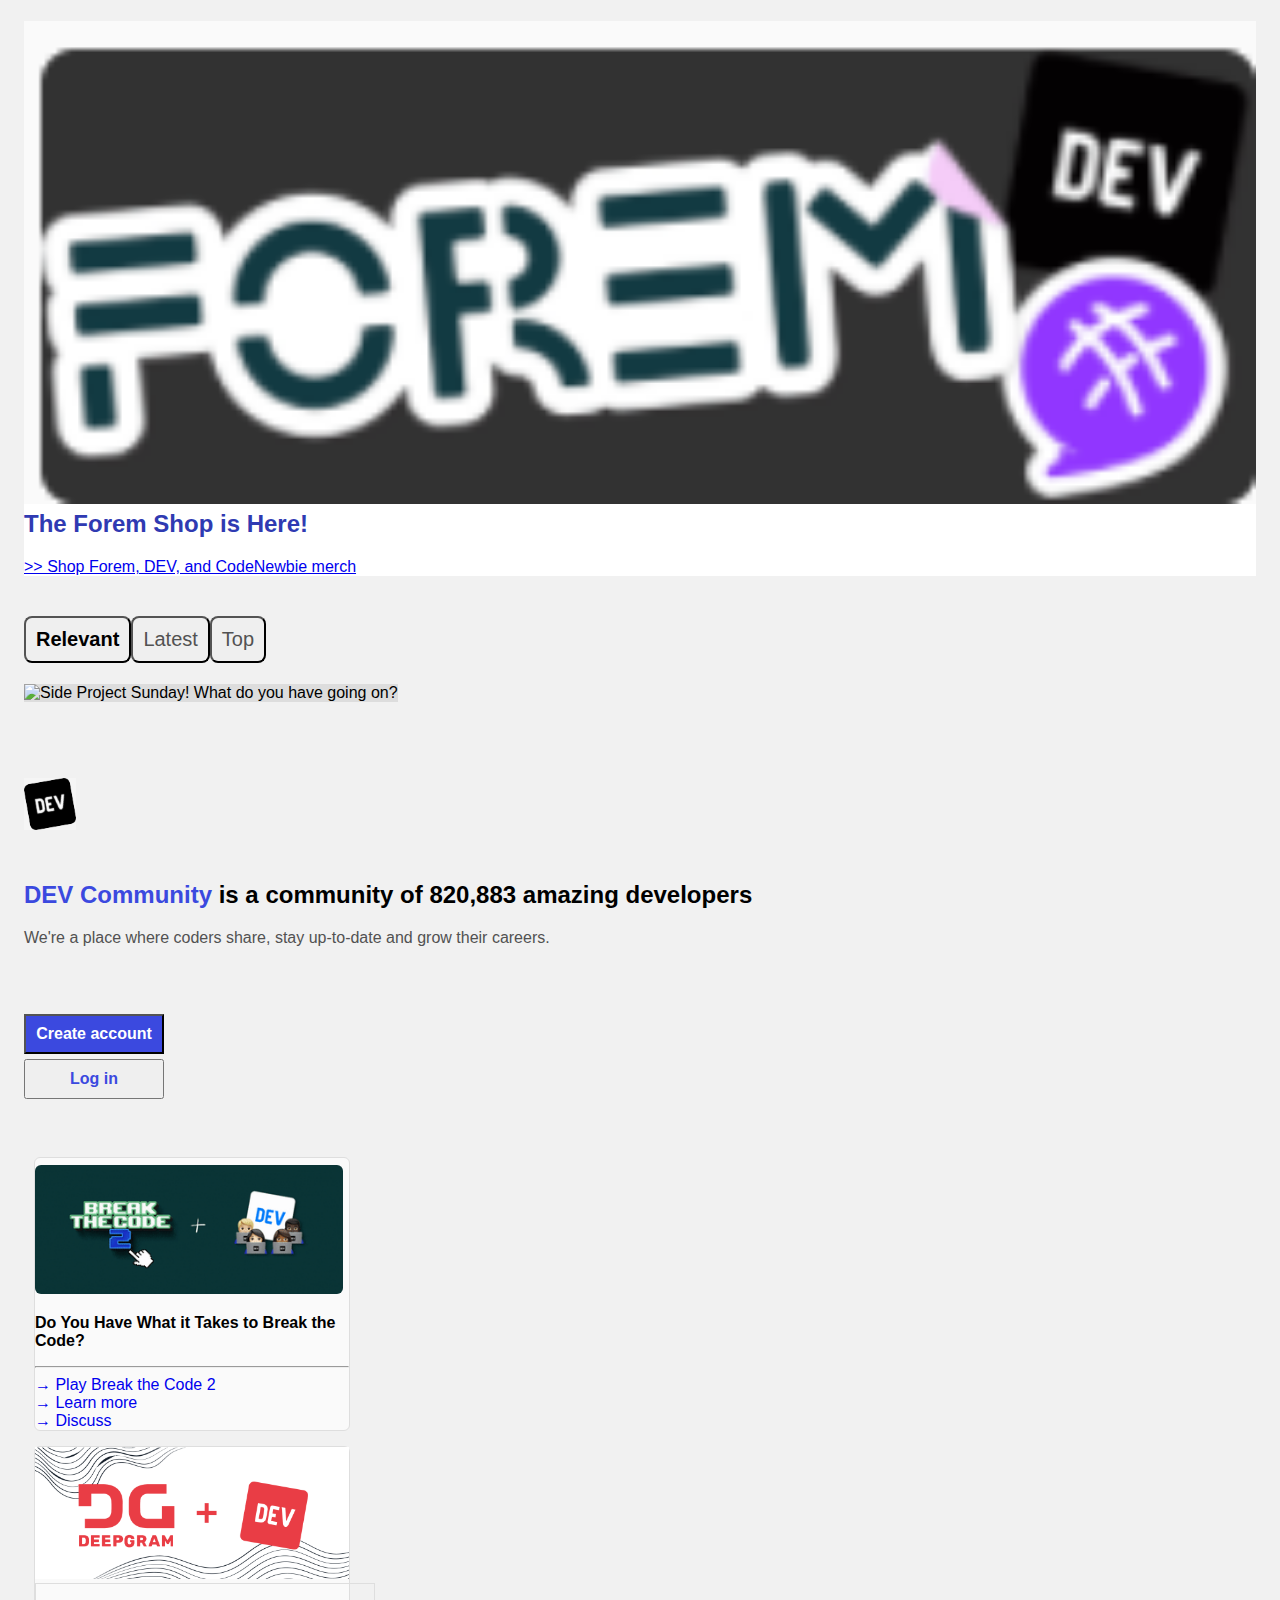
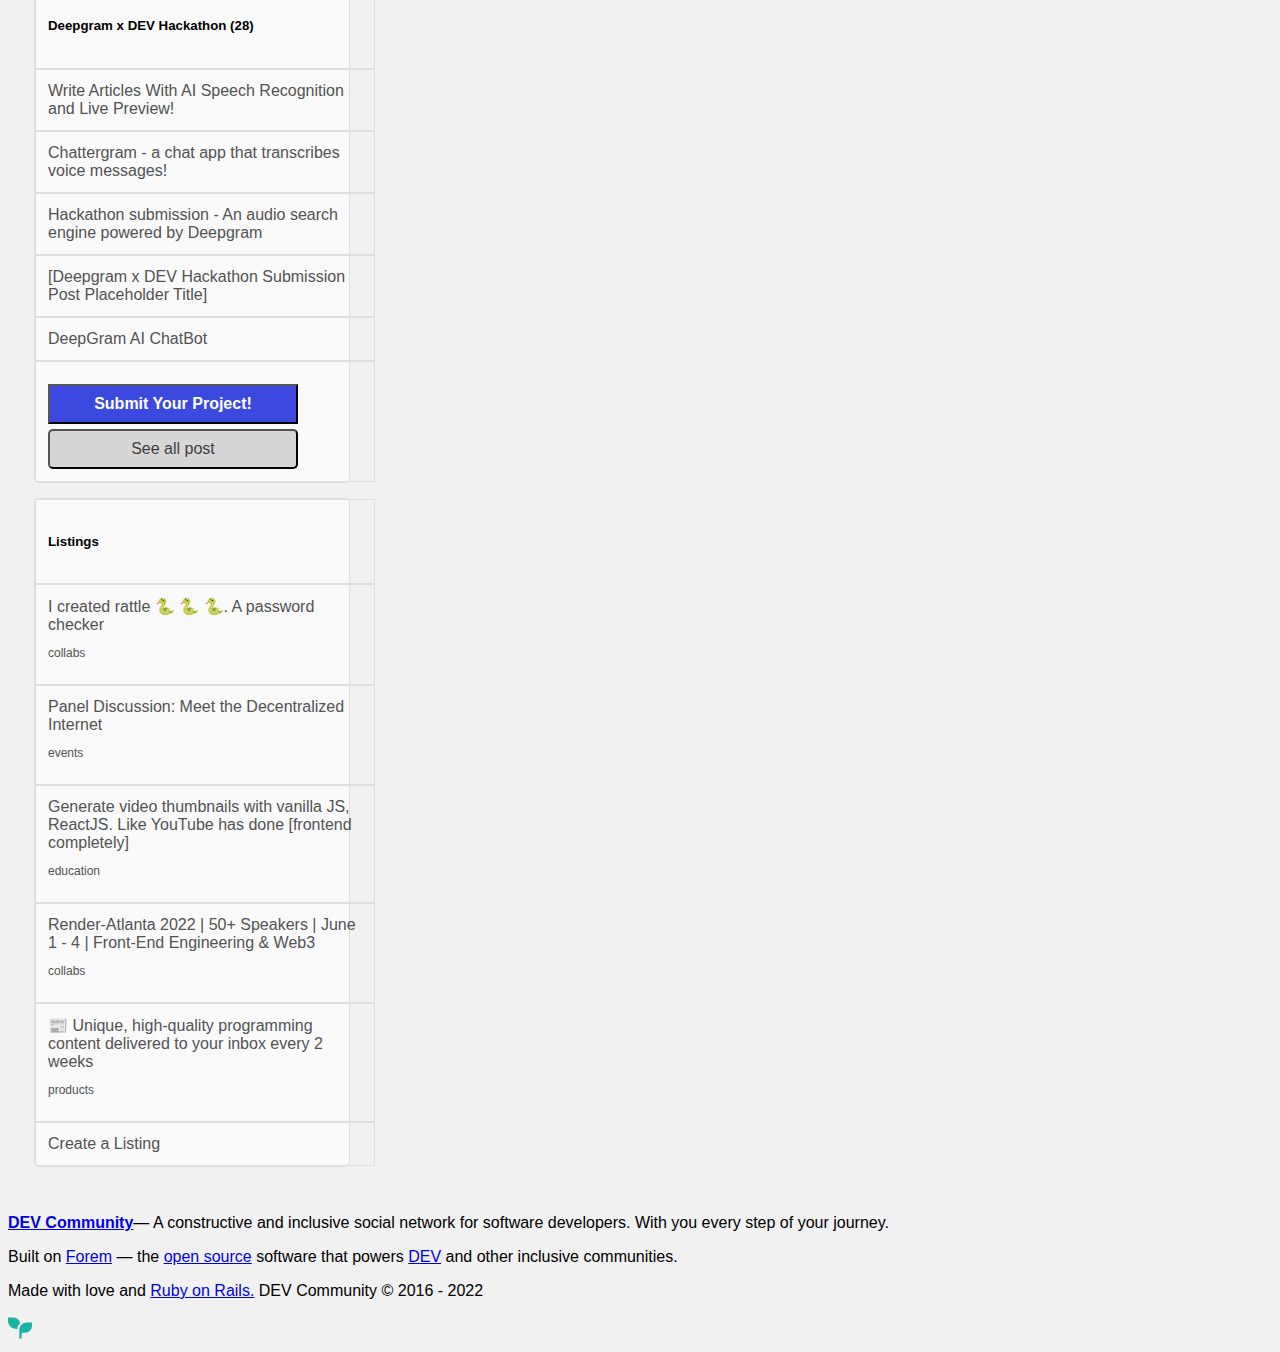
==== commit de8b6561: "se reparan errores" ====
--- a/index.html
+++ b/index.html
@@ -174,7 +174,7 @@
       <!--Inicio Luis-->
       <div class="col col-xl-6 col-md-9 col-sm-12">
 
-        
+        <div class="row"><br></div>
 
         <!-- Botones superiores -->
         <div class="row">
@@ -186,10 +186,10 @@
           </div>
         </div>
 
-    <!--     <div class="row">
-
-          <img class="crayons-article__cover__image__feed" src="https://res.cloudinary.com/practicaldev/image/fetch/s--l4o-eB16--/c_imagga_scale,f_auto,fl_progressive,h_420,q_auto,w_1000/https://dev-to-uploads.s3.amazonaws.com/uploads/articles/s2o4euozdm7cgdyhd321.png" width="650" height="275" alt="Side Project Sunday! What do you have going on?" style="background-color: rgb(221, 221, 221);">
-        </div> -->
+        <div class="row">
+
+          <img class="coverimage crayons-article__cover__image__feed" src="https://res.cloudinary.com/practicaldev/image/fetch/s--l4o-eB16--/c_imagga_scale,f_auto,fl_progressive,h_420,q_auto,w_1000/https://dev-to-uploads.s3.amazonaws.com/uploads/articles/s2o4euozdm7cgdyhd321.png" width="650" height="275" alt="Side Project Sunday! What do you have going on?" style="background-color: rgb(221, 221, 221);">
+        </div>
 
         
         <!-- Fin Botones superiores -->
--- a/css/styles.css
+++ b/css/styles.css
@@ -190,8 +190,8 @@
     display: flex;
     flex-direction: row;
     align-items: center;
-}
-
+   
+}
 .Reactions{
     height: 20px;
     padding-left: 5px;
@@ -200,8 +200,9 @@
 
 .LinkReactions{
     padding: 3px;
-    border-radius: 5px;
+    border-radius: 50px;
     font-size: 13px;
+   
 }
 
 .LinkReactions:hover{
@@ -210,7 +211,7 @@
 
 .Spacer{
     height: 20px;
-    width: 180px;
+    width: 10px;
 }
 
 .Save{
@@ -452,7 +453,10 @@
     width: 70%;
 }
 
-
+.coverimage{
+    padding-left: 0;
+    padding-right: 0;
+}
 
 
 
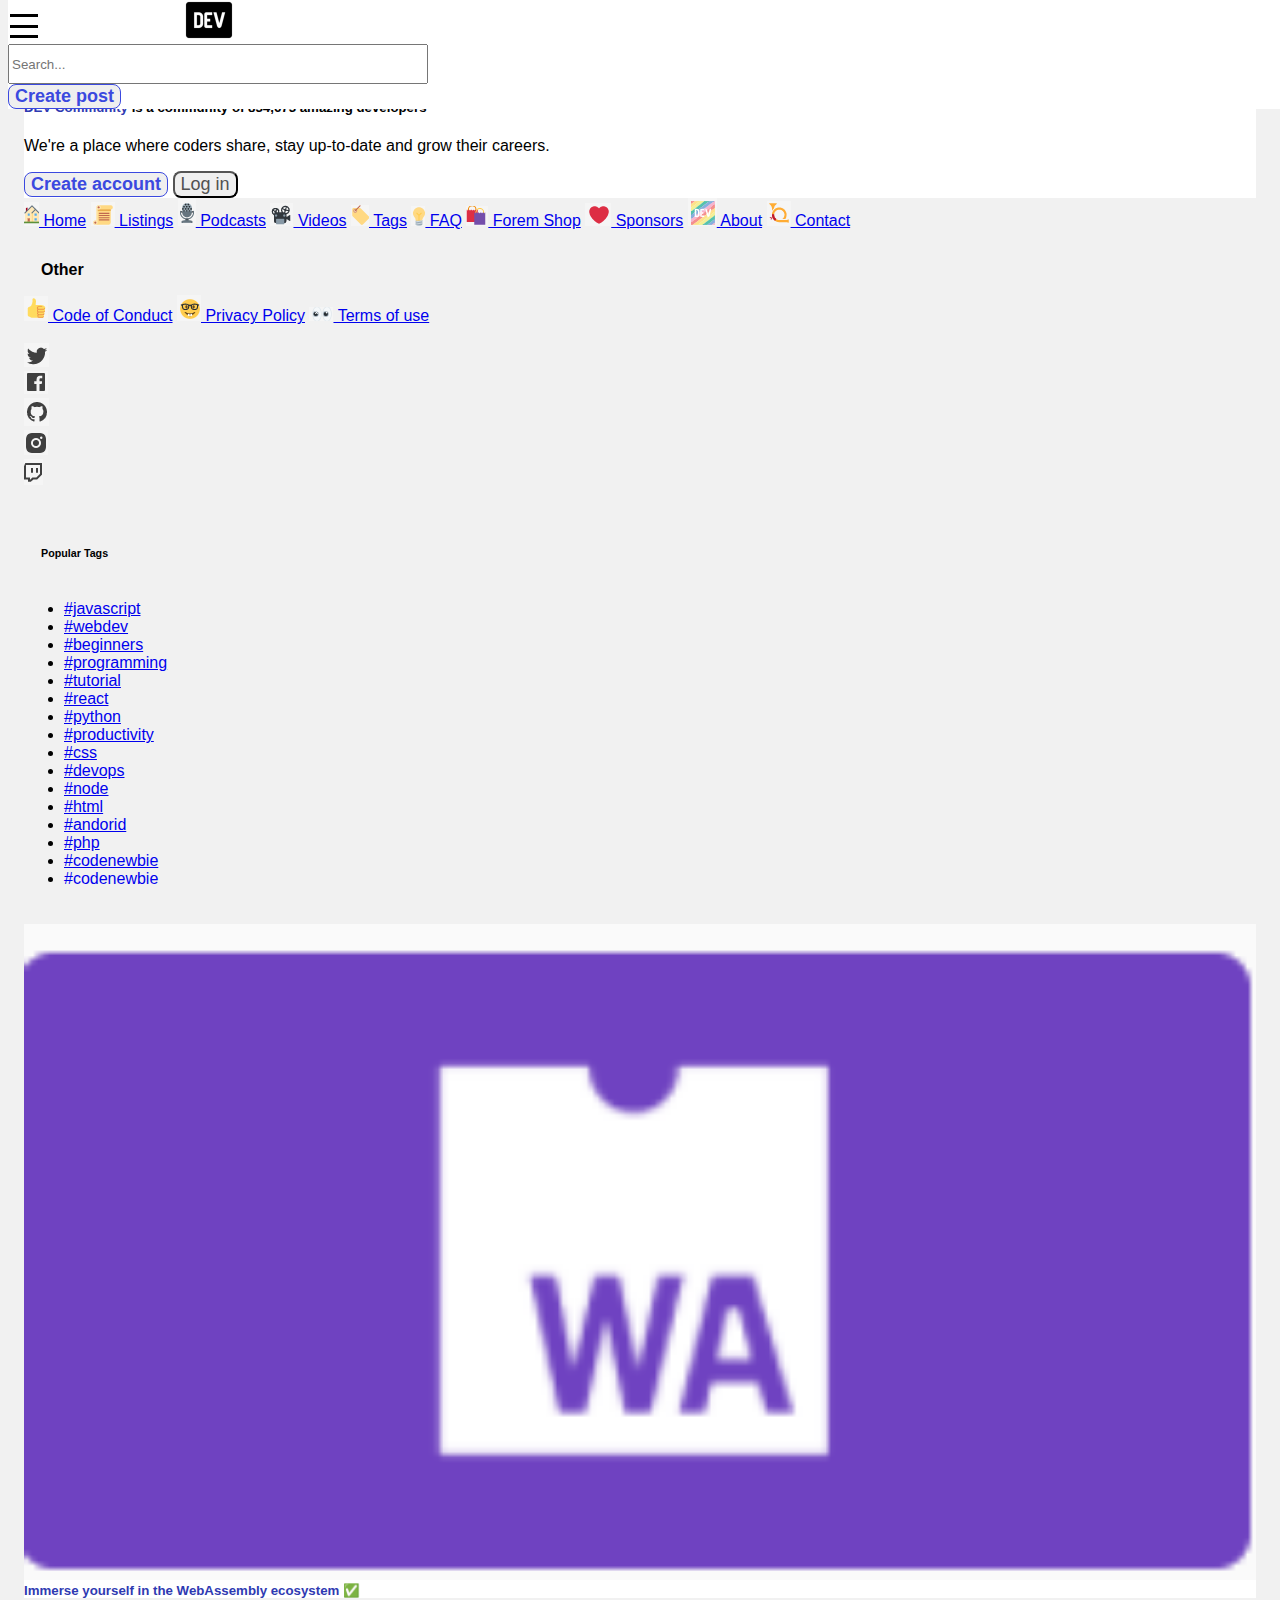
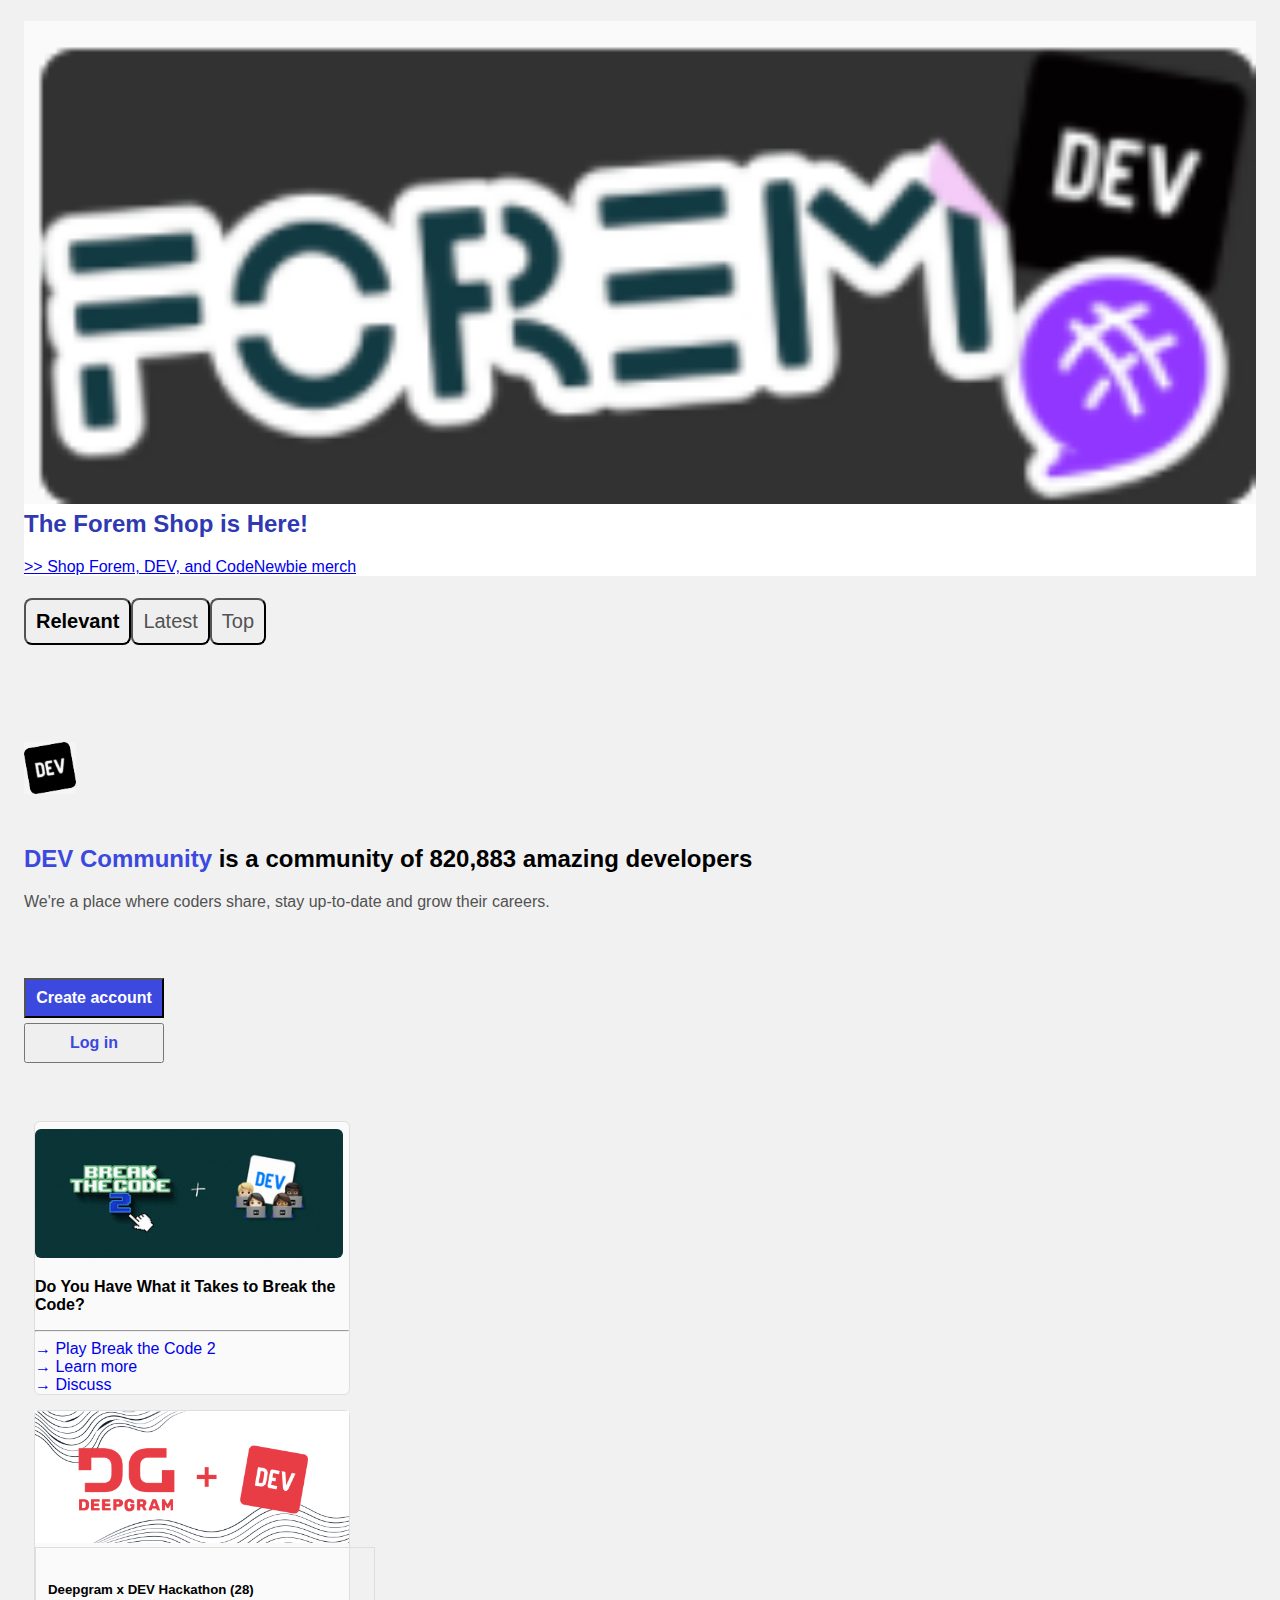
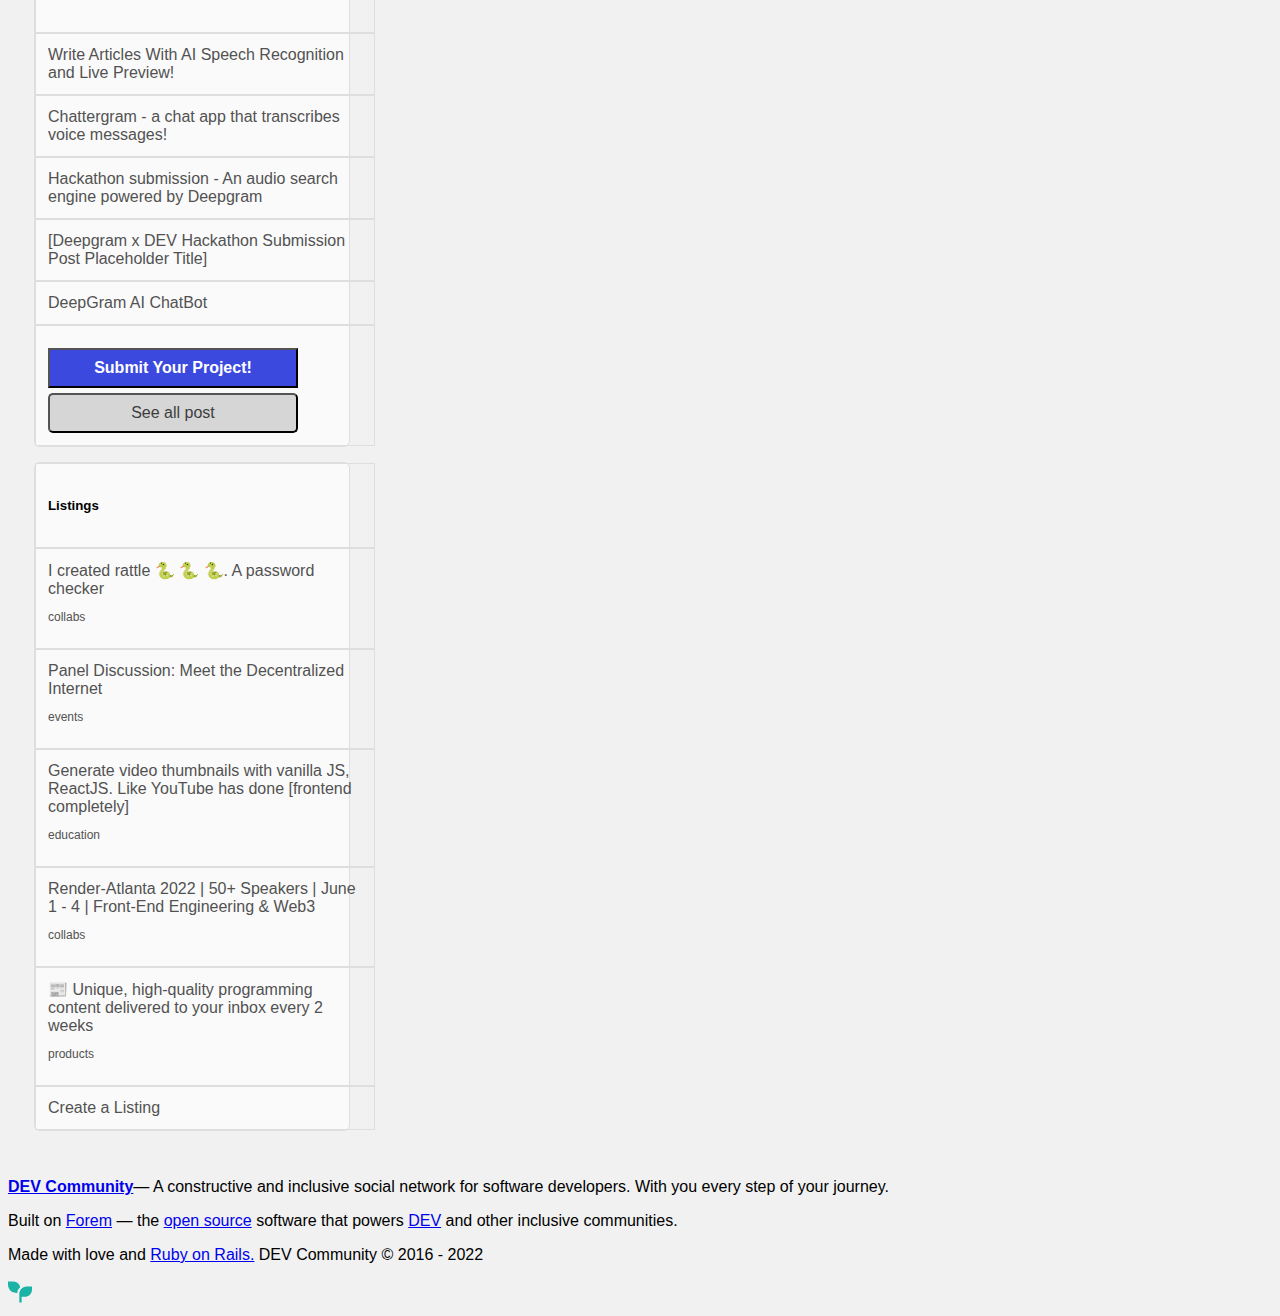
==== commit 84ac300c: "Merge pull request #13 from noemigp0/main" ====
--- a/index.html
+++ b/index.html
@@ -174,7 +174,7 @@
       <!--Inicio Luis-->
       <div class="col col-xl-6 col-md-9 col-sm-12">
 
-        <div class="row"><br></div>
+        
 
         <!-- Botones superiores -->
         <div class="row">
@@ -186,10 +186,10 @@
           </div>
         </div>
 
-        <div class="row">
-
-          <img class="coverimage crayons-article__cover__image__feed" src="https://res.cloudinary.com/practicaldev/image/fetch/s--l4o-eB16--/c_imagga_scale,f_auto,fl_progressive,h_420,q_auto,w_1000/https://dev-to-uploads.s3.amazonaws.com/uploads/articles/s2o4euozdm7cgdyhd321.png" width="650" height="275" alt="Side Project Sunday! What do you have going on?" style="background-color: rgb(221, 221, 221);">
-        </div>
+    <!--     <div class="row">
+
+          <img class="crayons-article__cover__image__feed" src="https://res.cloudinary.com/practicaldev/image/fetch/s--l4o-eB16--/c_imagga_scale,f_auto,fl_progressive,h_420,q_auto,w_1000/https://dev-to-uploads.s3.amazonaws.com/uploads/articles/s2o4euozdm7cgdyhd321.png" width="650" height="275" alt="Side Project Sunday! What do you have going on?" style="background-color: rgb(221, 221, 221);">
+        </div> -->
 
         
         <!-- Fin Botones superiores -->
